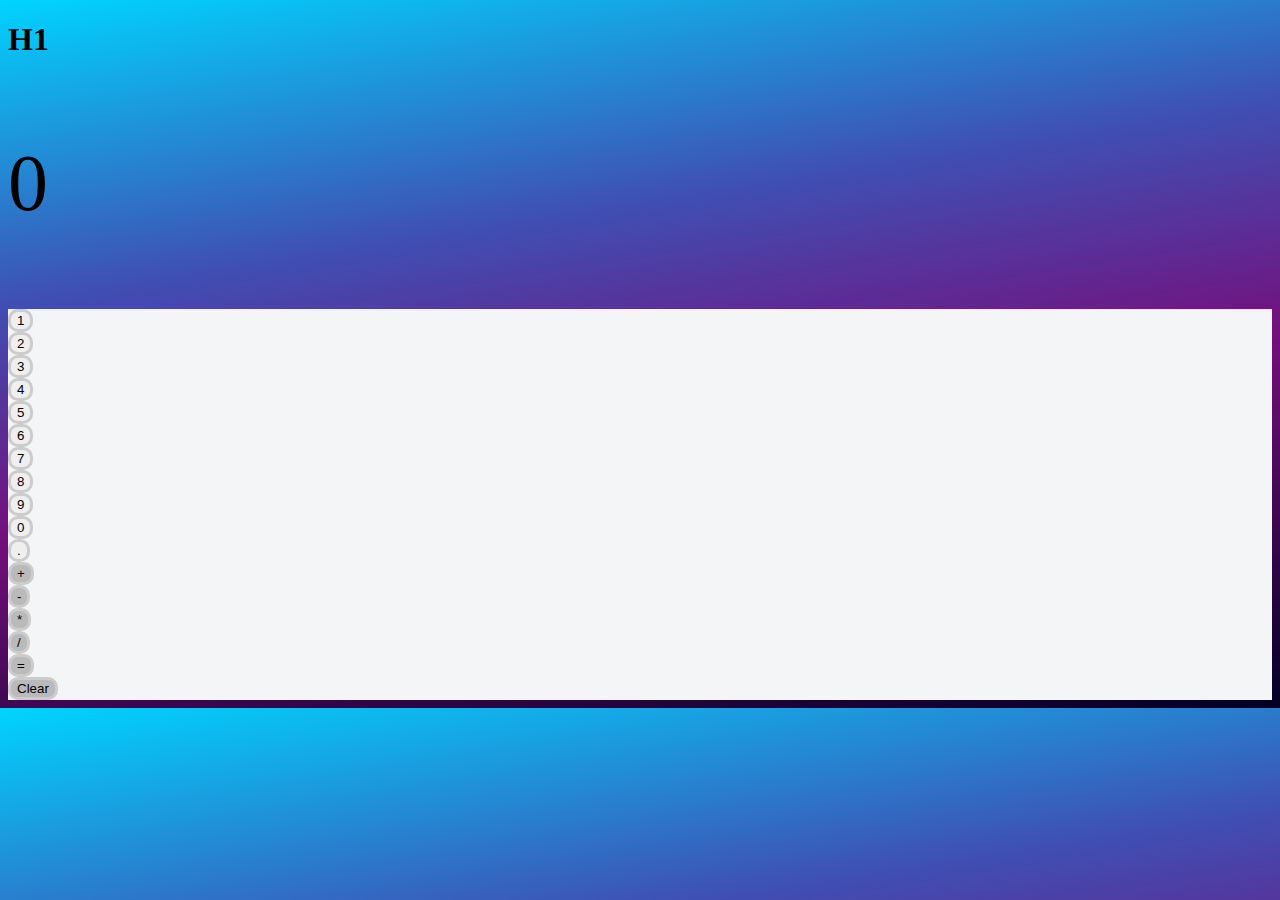
==== index.html @ ada500f2 "first commit" ====
<!DOCTYPE html>
<html lang="en">
<head>
<meta charset="UTF-8">
<meta http-equiv="X-UA-Compatible" content="IE=edge">
<meta name="viewport" content="width=device-width, initial-scale=1.0">
<link rel="stylesheet" href="./styles/calculator-style.css">
<!-- Operation SideShow -->
<link rel="stylesheet" href="https://cloudcollective.s3.amazonaws.com/styles/operation-sideshow/style.full.css">
<!-- CSS: BS 5.2.0 -->
<link href="https://cdn.jsdelivr.net/npm/bootstrap@5.2.0/dist/css/bootstrap.min.css" rel="stylesheet" integrity="sha384-gH2yIJqKdNHPEq0n4Mqa/HGKIhSkIHeL5AyhkYV8i59U5AR6csBvApHHNl/vI1Bx" crossorigin="anonymous">
<title>Document</title>
</head>

<body>

<header class="container">
    <div class="row d-flex justify-content-center">
        <div class="col-12">
            <h1 class="d-none">H1</h1>
        </div>
    </div>
</header>

<section class="container">
    <div class="row">
        <div class="col-12" >
            <p class="display text-white text-center" >0</p>
        </div>
    </div>
</section>

<section class="container w-75 p-4 rounded-3">
    <div class="row d-flex justify-content-center btn-number ">
            Loading... btnNumber        
    </div>

    <div class="row d-flex justify-content-center btn-operator">
            Loading... btnOperator
    </div>
</section>

<script src="./scripts/string-math.js"></script>
<script src="./scripts/calculator-script.js"></script>
<!-- JS: BS 5.2.0 -->
<script src="https://cdn.jsdelivr.net/npm/bootstrap@5.2.0/dist/js/bootstrap.bundle.min.js" integrity="sha384-A3rJD856KowSb7dwlZdYEkO39Gagi7vIsF0jrRAoQmDKKtQBHUuLZ9AsSv4jD4Xa" crossorigin="anonymous"></script>
</body></html>
---- styles/calculator-style.css ----
.display { font-size: 5.0rem;}

body {
    background: rgb(2,0,36);
    background: linear-gradient(351deg, rgba(2,0,36,1) 0%, rgba(113,9,121,0.9766281512605042) 41%, rgba(63,80,180,1) 67%, rgba(0,212,255,1) 100%);
}

.display {
    word-wrap: break-word;
}

section:nth-child(3) {
    background-color: #f4f5f6;
    /* opacity: 0.6; */
}

div > button {
    border-radius: 10px;
    border: 3px solid #cccccc;
}

.btn-operator > div > button { 
    background-color: #bababa !important;
    opacity: 1.0;
    z-index: 100;
}
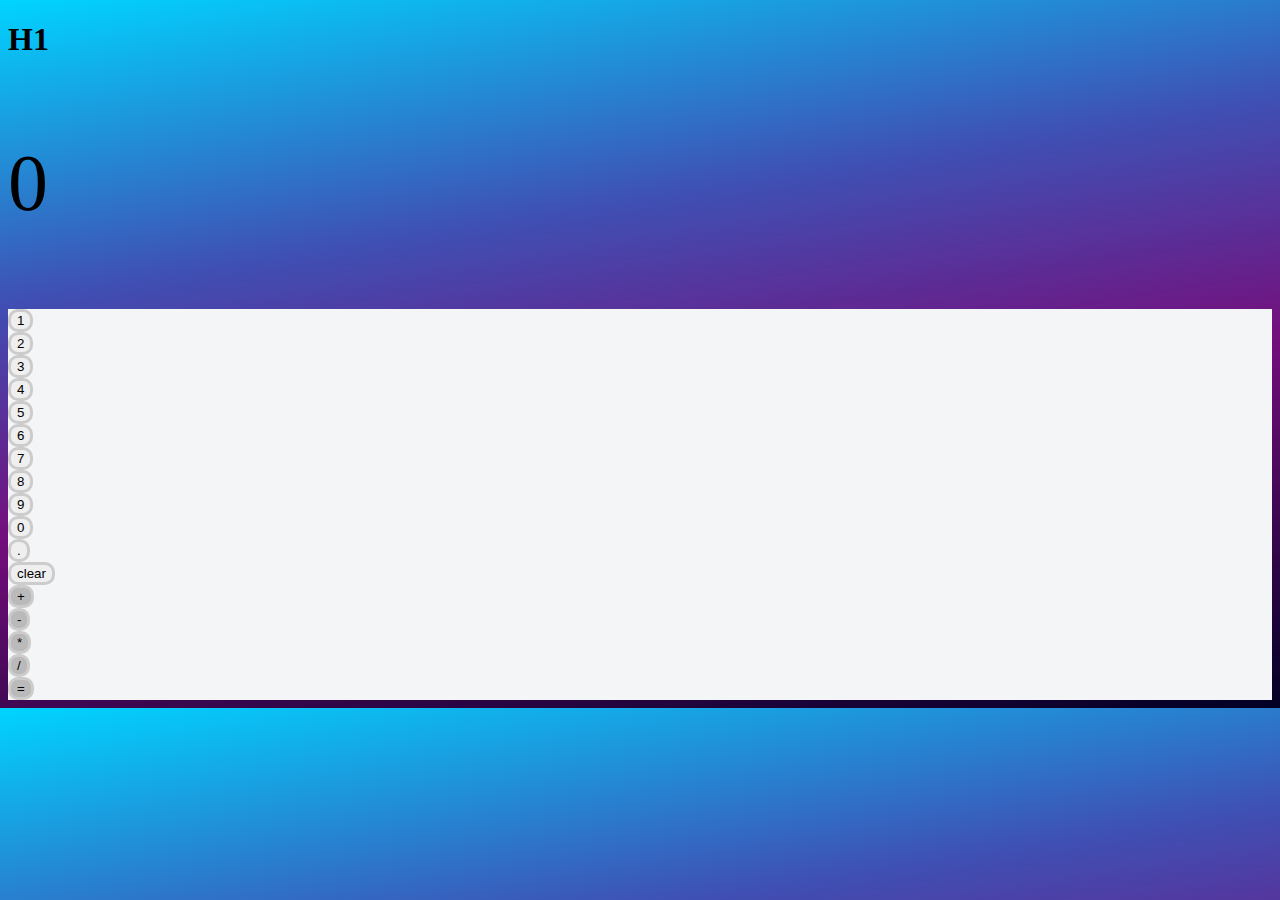
==== commit 96a8952c: "progress v2" ====
--- a/index.html
+++ b/index.html
@@ -32,11 +32,109 @@
 
 <section class="container w-75 p-4 rounded-3">
     <div class="row d-flex justify-content-center btn-number ">
-            Loading... btnNumber        
+        <div class='col-4'><button 
+            class='m-2 p-3 w-100 button-effect'
+            data-id='number' 
+            value='1'>1</button>
+        </div>
+
+        <div class='col-4'><button 
+            class='m-2 p-3 w-100 button-effect'
+            data-id='number' 
+            value='2'>2</button>
+        </div>
+
+        <div class='col-4'><button 
+            class='m-2 p-3 w-100 button-effect'
+            data-id='number' 
+            value='3'>3</button>
+        </div>
+
+        <div class='col-4'><button 
+            class='m-2 p-3 w-100 button-effect'
+            data-id='number' 
+            value='4'>4</button>
+        </div>
+        
+        <div class='col-4'><button 
+            class='m-2 p-3 w-100 button-effect'
+            data-id='number' 
+            value='5'>5</button>
+        </div>
+
+        <div class='col-4'><button 
+            class='m-2 p-3 w-100 button-effect'
+            data-id='number' 
+            value='6'>6</button>
+        </div>
+
+        <div class='col-4'><button 
+            class='m-2 p-3 w-100 button-effect'
+            data-id='number' 
+            value='7'>7</button>
+        </div>
+
+        <div class='col-4'><button 
+            class='m-2 p-3 w-100 button-effect'
+            data-id='number' 
+            value='8'>8</button>
+        </div>
+
+        <div class='col-4'><button 
+            class='m-2 p-3 w-100 button-effect'
+            data-id='number' 
+            value='9'>9</button>
+        </div>
+
+        <div class='col-4'><button 
+            class='m-2 p-3 w-100 button-effect'
+            data-id='number' 
+            value='0'>0</button>
+        </div>
+
+        <div class='col-4'><button 
+            class='m-2 p-3 w-100 button-effect'
+            data-id='number' 
+            value='.'>.</button>
+        </div>
+
+        <div class='col-4'><button 
+            class='m-2 p-3 w-100 button-effect'
+            data-id='clear' 
+            value='clear'>clear</button>
+        </div>
     </div>
 
     <div class="row d-flex justify-content-center btn-operator">
-            Loading... btnOperator
+        <div class='col-6'><button 
+            class='m-2 p-3 w-100 button-effect'
+            data-id='operator' 
+            value='+'>+</button>
+        </div>
+
+        <div class='col-6'><button 
+            class='m-2 p-3 w-100 button-effect'
+            data-id='operator' 
+            value='-'>-</button>
+        </div>
+
+        <div class='col-6'><button 
+            class='m-2 p-3 w-100 button-effect'
+            data-id='operator' 
+            value='*'>*</button>
+        </div>
+
+        <div class='col-6'><button 
+            class='m-2 p-3 w-100 button-effect'
+            data-id='operator' 
+            value='/'>/</button>
+        </div>
+
+        <div class='col-12'><button 
+            class='m-2 p-3 w-100 button-effect'
+            data-id='process' 
+            value='='>=</button>
+        </div>        
     </div>
 </section>
 
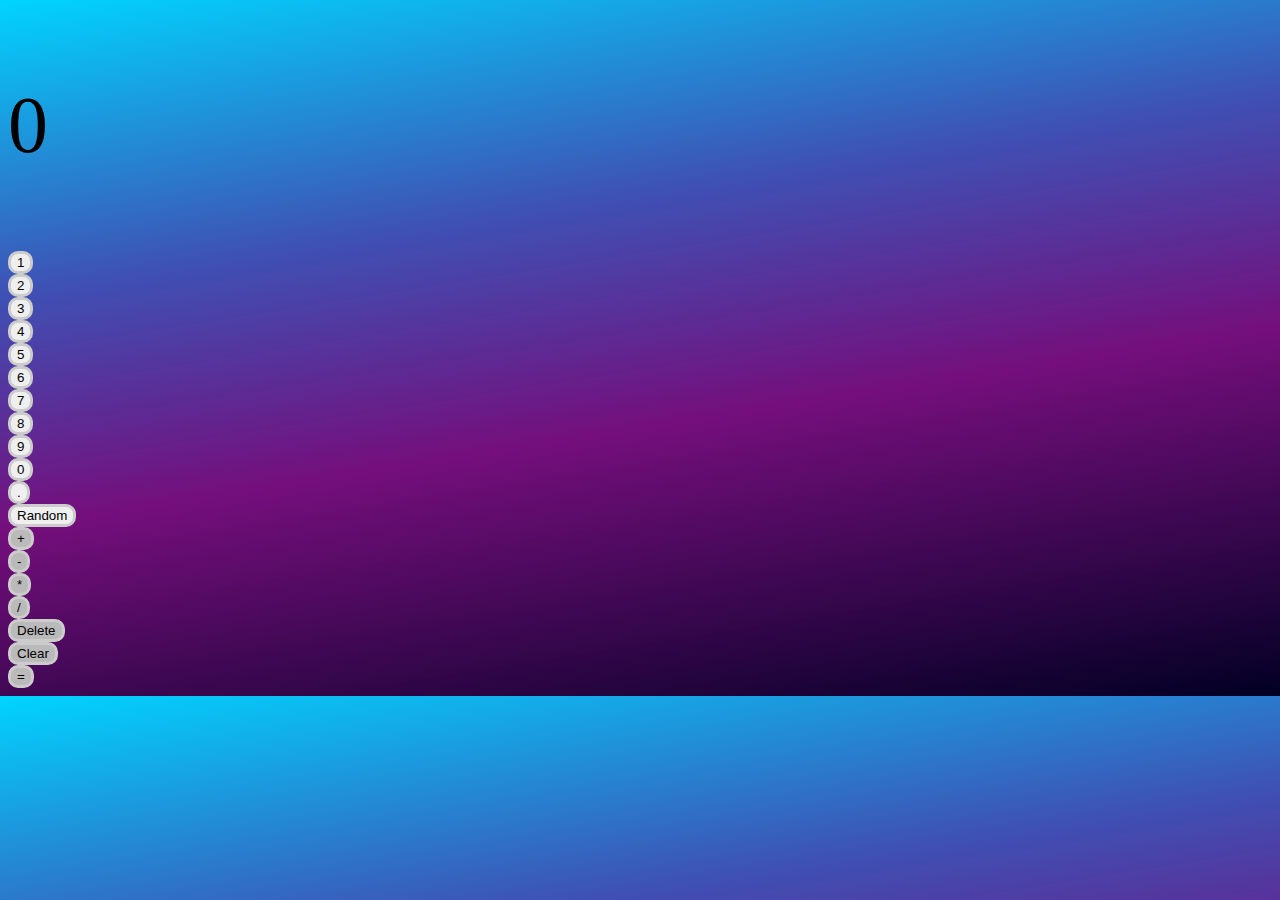
==== commit 71f0e1ff: "major update to JS" ====
--- a/index.html
+++ b/index.html
@@ -13,22 +13,13 @@
 </head>
 
 <body>
-
 <header class="container">
-    <div class="row d-flex justify-content-center">
-        <div class="col-12">
-            <h1 class="d-none">H1</h1>
-        </div>
-    </div>
-</header>
-
-<section class="container">
     <div class="row">
         <div class="col-12" >
             <p class="display text-white text-center" >0</p>
         </div>
     </div>
-</section>
+</header>
 
 <section class="container w-75 p-4 rounded-3">
     <div class="row d-flex justify-content-center btn-number ">
@@ -94,14 +85,14 @@
 
         <div class='col-4'><button 
             class='m-2 p-3 w-100 button-effect'
-            data-id='number' 
+            data-id='decimal' 
             value='.'>.</button>
         </div>
 
         <div class='col-4'><button 
             class='m-2 p-3 w-100 button-effect'
-            data-id='clear' 
-            value='clear'>clear</button>
+            data-id='random' 
+            value=''>Random</button>
         </div>
     </div>
 
@@ -130,11 +121,23 @@
             value='/'>/</button>
         </div>
 
+        <div class='col-6'><button 
+            class='m-2 p-3 w-100 button-effect'
+            data-id='delete' 
+            value='delete'>Delete</button>
+        </div>
+        
+        <div class='col-6'><button 
+            class='m-2 p-3 w-100 button-effect'
+            data-id='clear' 
+            value='clear'>Clear</button>
+        </div>
+
         <div class='col-12'><button 
             class='m-2 p-3 w-100 button-effect'
             data-id='process' 
             value='='>=</button>
-        </div>        
+        </div>  
     </div>
 </section>
 
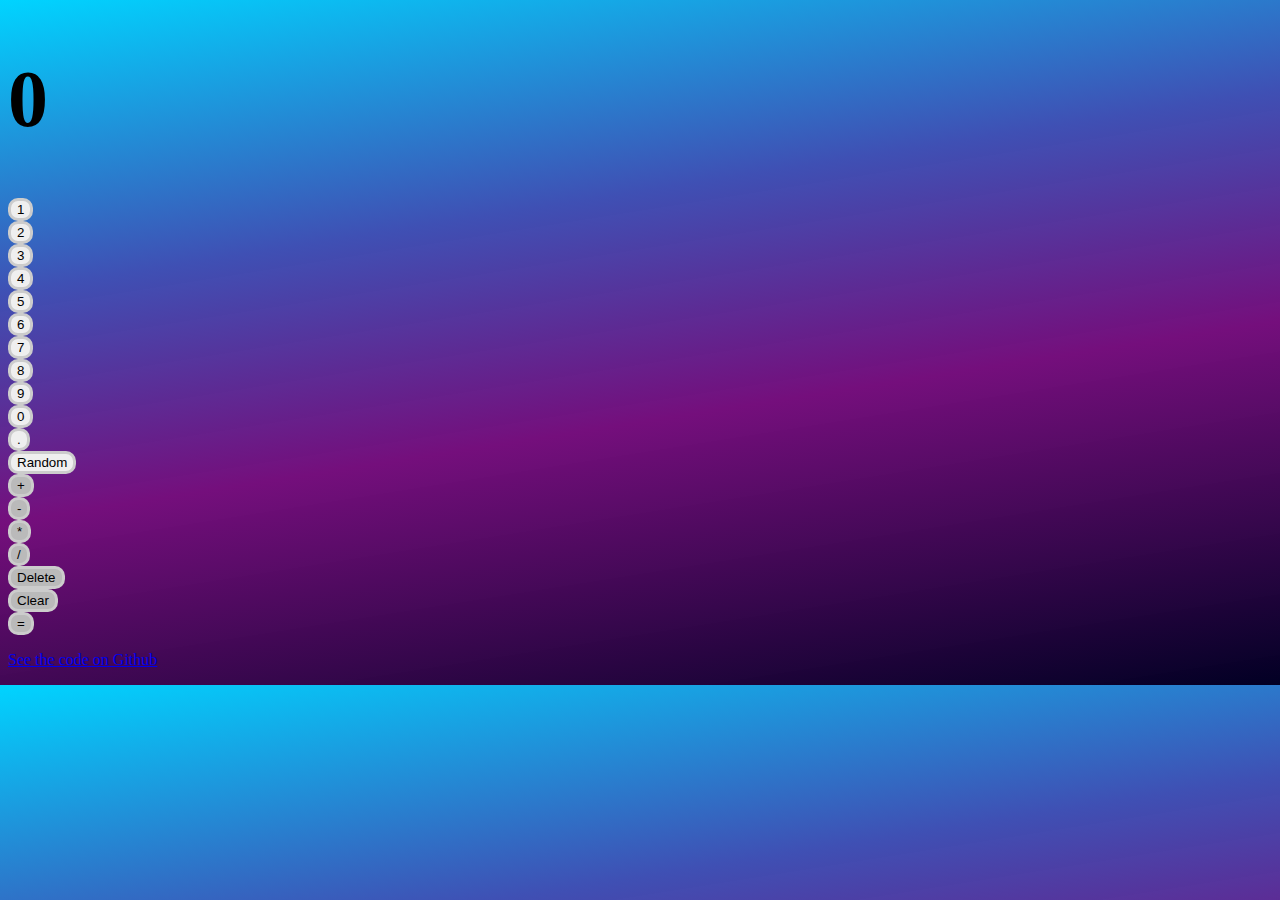
==== commit 5a03be2f: "updates to JS" ====
--- a/index.html
+++ b/index.html
@@ -16,7 +16,8 @@
 <header class="container">
     <div class="row">
         <div class="col-12" >
-            <p class="display text-white text-center" >0</p>
+            <h1 class="display text-white text-center" >0</h1>
+            <h2 class="display-equation text-white text-center"></h2>
         </div>
     </div>
 </header>
@@ -135,11 +136,19 @@
 
         <div class='col-12'><button 
             class='m-2 p-3 w-100 button-effect'
-            data-id='process' 
+            data-id='calculate' 
             value='='>=</button>
         </div>  
     </div>
 </section>
+
+<footer>
+    <div class="container">
+        <div class="row">
+            <p class="text-center"><a href="https://github.com/jsohndata/app-calculator" target="_blank">See the code on Github</a></p>
+        </div>
+    </div>
+</footer>
 
 <script src="./scripts/string-math.js"></script>
 <script src="./scripts/calculator-script.js"></script>
